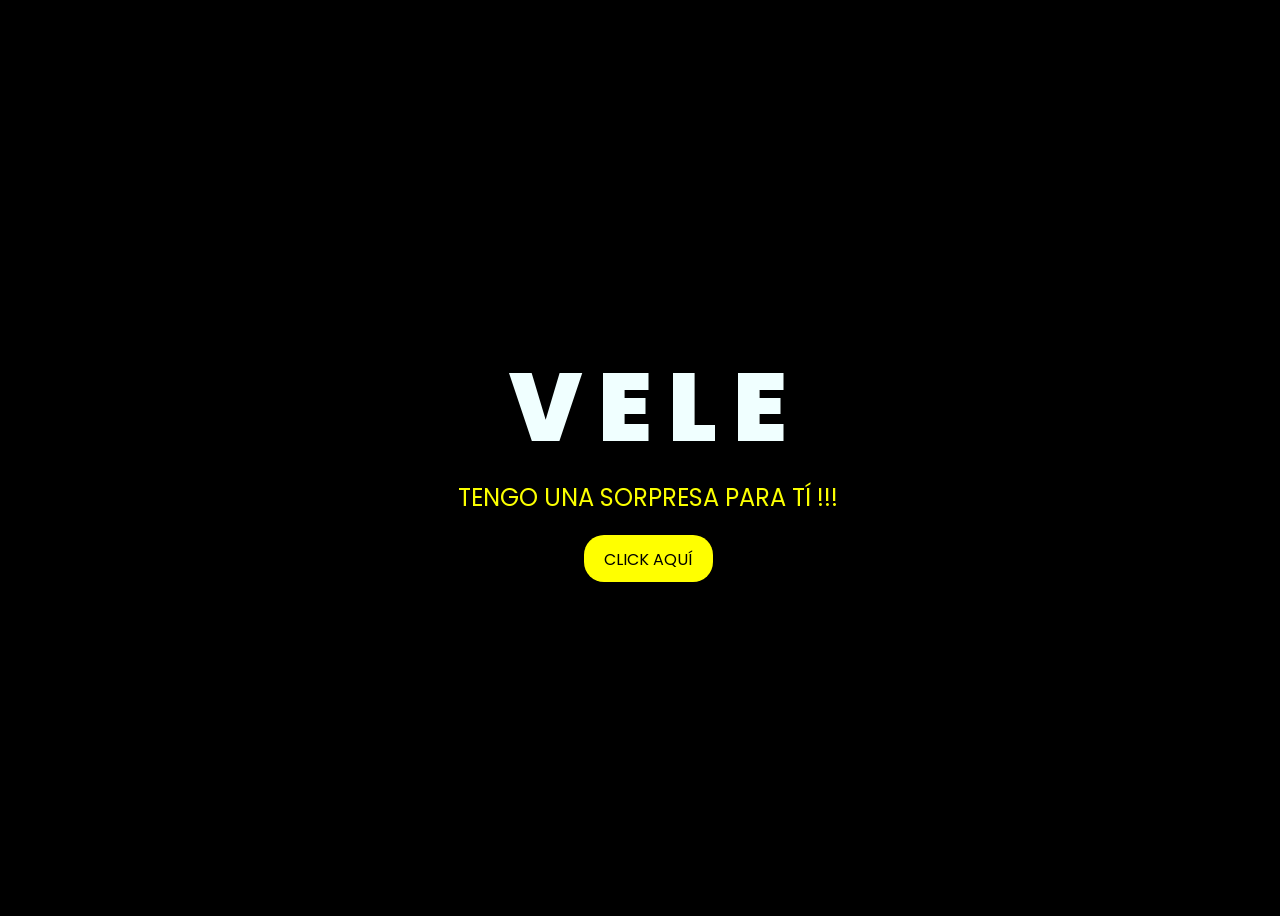
==== Index.html @ fd466c51 "POR FAVOR" ====
<!DOCTYPE html>
<html lang="es">
<head>
    <meta charset="UTF-8">
    <meta http-equiv="X-UA-Compatible" content="IE=edge">
    <meta name="viewport" content="width=device-width, initial-scale=1.0">
    <link rel="stylesheet" href="DATOS/css/style.css">
    <link rel="icon" href="DATOS/img/flowers.png" type="image/x-icon">
    <title>FLORES</title>
</head>
<body>
    <div class="greetings">

        <span>V</span>
        <span>E</span>
	<span>L</span>
        <span>E</span>
        <span></span>
    </div>
    <div class="greetings">
        <span></span>
        <span></span>
        <span></span>
        <span></span>
        <span></span>
        <span></span>
    </div>
    <div class="description">
        <span>TENGO UNA SORPRESA PARA TÍ !!!</span>
    </div>
    <div class="button">
        <button>
            <a href="DATOS/FLORES.html">CLICK AQUÍ</a>
        </button>
    </div>
</body>
</html>
---- DATOS/css/style.css ----
@import url('https://fonts.googleapis.com/css2?family=Poppins:ital,wght@0,500;1,900&display=swap');
*{
    font-family: 'Poppins',cursive;
}
body{
    color: azure;
    width: 100%;
    height: 100vh;
    display: flex;
    flex-direction: column;
    align-items: center;
    justify-content: center;
    background-color: black;
}
.greetings{
    font-size: 6rem;
    font-weight: 900;
}
.greetings > span{
    animation: glow 2.5s ease-in-out infinite;
}
@keyframes glow{
    0%, 100%{
        color: #fff;
        text-shadow: 0 0 12px #fbff00, 0 0 50px #fbff00, 0 0 100px #fbff00;
    }
    10%, 90%{
        color: #696565;
        text-shadow: none;
    }
}
.greetings > span:nth-child(2){
    animation-delay: .2s ;
}
.greetings > span:nth-child(3){
    animation-delay: .4s ;
}
.greetings > span:nth-child(4){
    animation-delay: .6s;
}
.greetings > span:nth-child(5){
    animation-delay: .8s;
}

.description{
    font-size: 1.5rem;
    margin-bottom: 20px;
}

.button a{
    text-decoration: none;
    font-size: 1rem;
    color: #111;
}

@media screen and (max-width:574px){
    .greetings{
        display: block;
        font-size: 3rem;
        font-weight: 500;
        text-align: center;
    }
    .description{
        font-size: 1rem;
    }
    
    .button a{
        font-size: .5rem;
    }
}

.description{
    color: #fbff00;
}

/* Estilo para el botón */
.button button {
    background-color: yellow; /* Fondo amarillo */
    border: none; /* Sin bordes */
    padding: 10px 20px; /* Ajusta el relleno según tu preferencia */
    font-size: 18px; /* Tamaño de fuente */
    cursor: pointer;
    position: relative; /* Necesario para el resplandor */
    border-radius: 20px; /* Esquinas redondeadas */
    transition: background-color 0.3s ease-in-out; /* Transición suave para el color de fondo */
  }
  
  /* Estilo para el enlace dentro del botón */
  .button button a {
    text-decoration: none; /* Elimina el subrayado del enlace */
    color: inherit; /* Hereda el color del texto del botón */
  }
  
  /* Efecto de resplandor al pasar el cursor sobre el botón */
  .button button:hover {
    background-color: orange; /* Cambia el color de fondo al pasar el mouse a naranja */
    box-shadow: 0 0 10px yellow, 0 0 20px yellow, 0 0 30px yellow; /* Efecto de resplandor amarillo */
  }
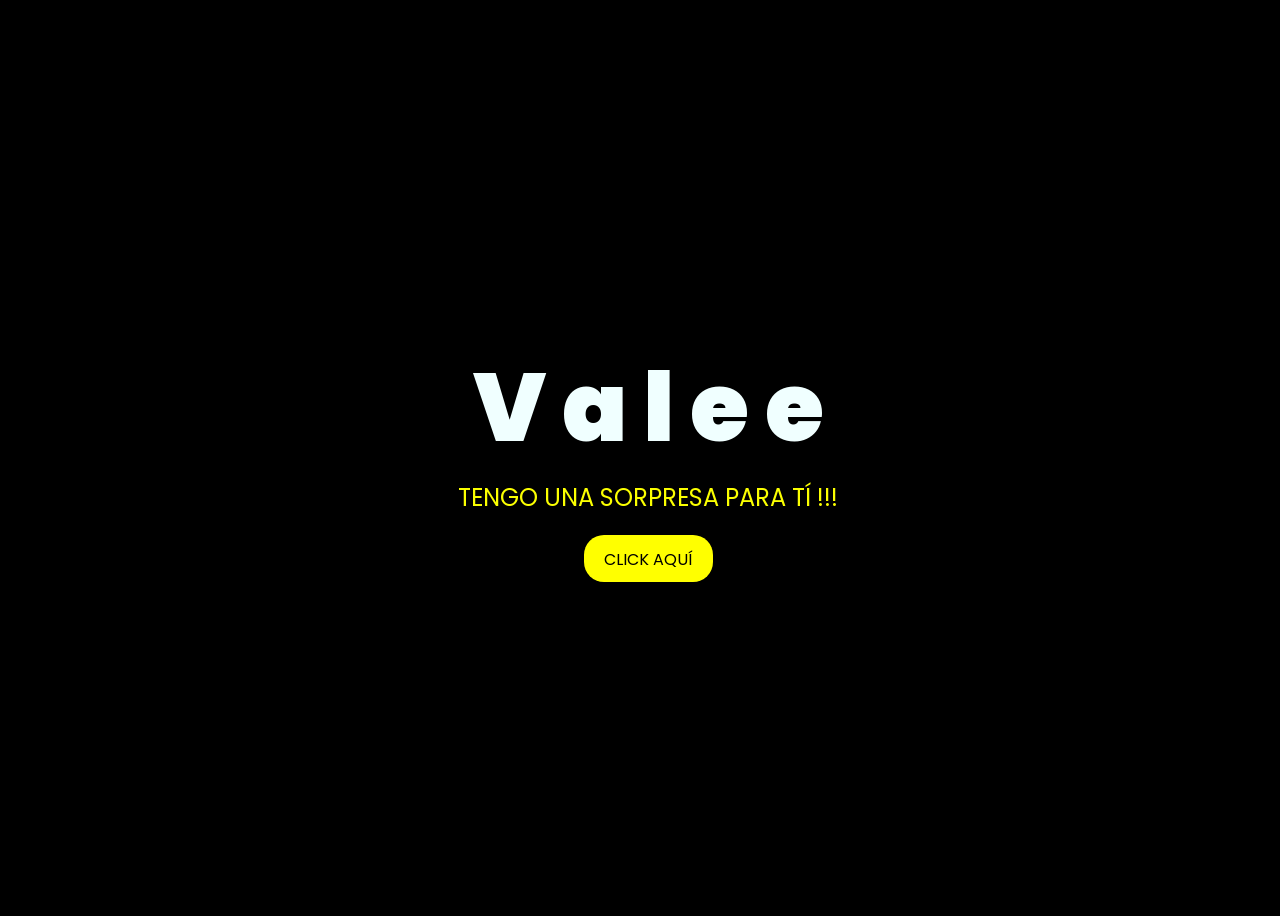
==== commit a5043c3d: "por favor" ====
--- a/Index.html
+++ b/Index.html
@@ -12,10 +12,10 @@
     <div class="greetings">
 
         <span>V</span>
-        <span>E</span>
-	<span>L</span>
-        <span>E</span>
-        <span></span>
+        <span>a</span>
+	<span>l</span>
+        <span>e</span>
+        <span>e</span>
     </div>
     <div class="greetings">
         <span></span>
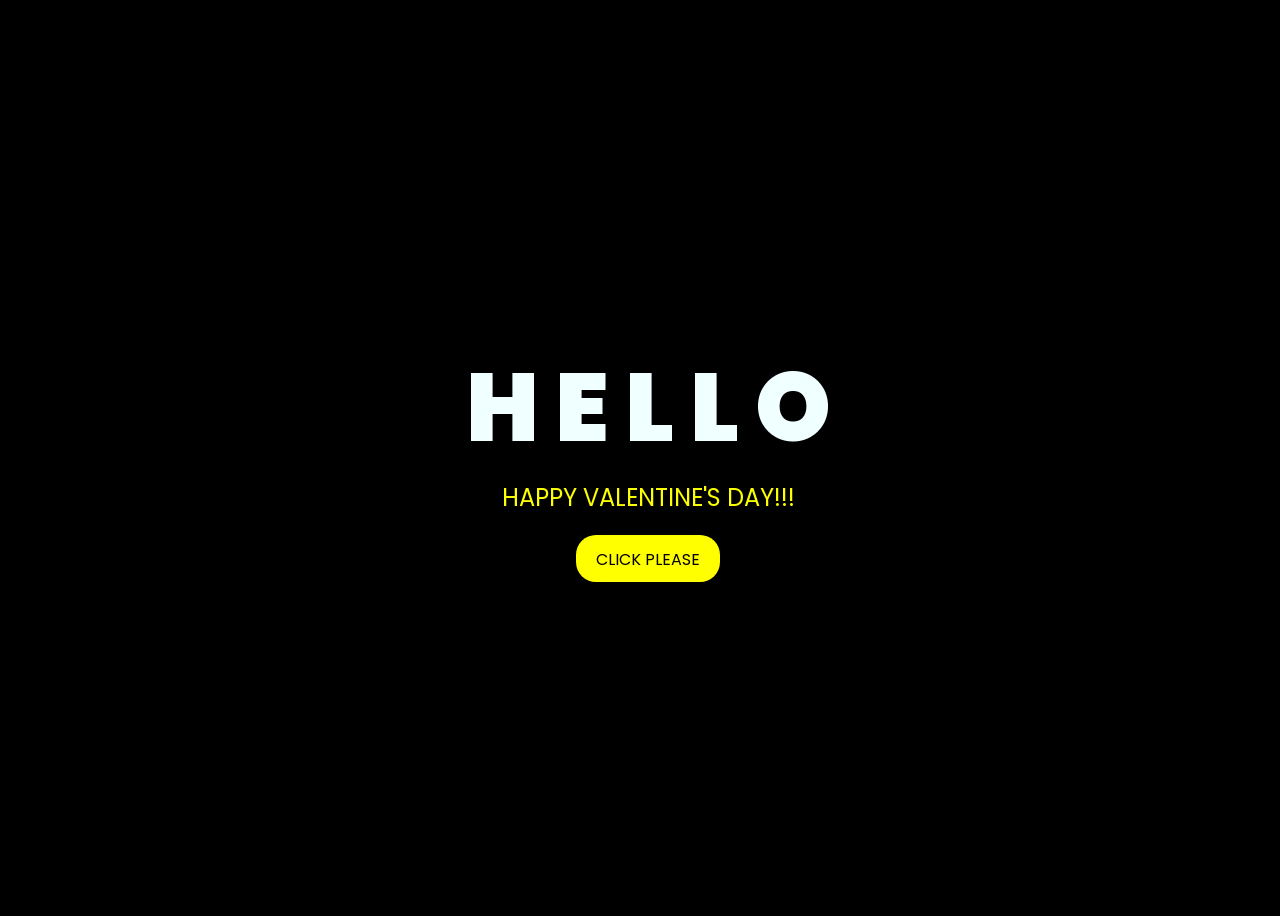
==== commit 66dce093: "Merge pull request #1 from Mikefernandez2001/patch-1 VALENTINE'S DAY" ====
--- a/Index.html
+++ b/Index.html
@@ -11,11 +11,11 @@
 <body>
     <div class="greetings">
 
-        <span>V</span>
-        <span>a</span>
-	<span>l</span>
-        <span>e</span>
-        <span>e</span>
+        <span>H</span>
+        <span>E</span>
+	<span>L</span>
+        <span>L</span>
+        <span>O</span>
     </div>
     <div class="greetings">
         <span></span>
@@ -26,11 +26,11 @@
         <span></span>
     </div>
     <div class="description">
-        <span>TENGO UNA SORPRESA PARA TÍ !!!</span>
+        <span>HAPPY VALENTINE'S DAY!!!</span>
     </div>
     <div class="button">
         <button>
-            <a href="DATOS/FLORES.html">CLICK AQUÍ</a>
+            <a href="DATOS/FLORES.html">CLICK PLEASE</a>
         </button>
     </div>
 </body>
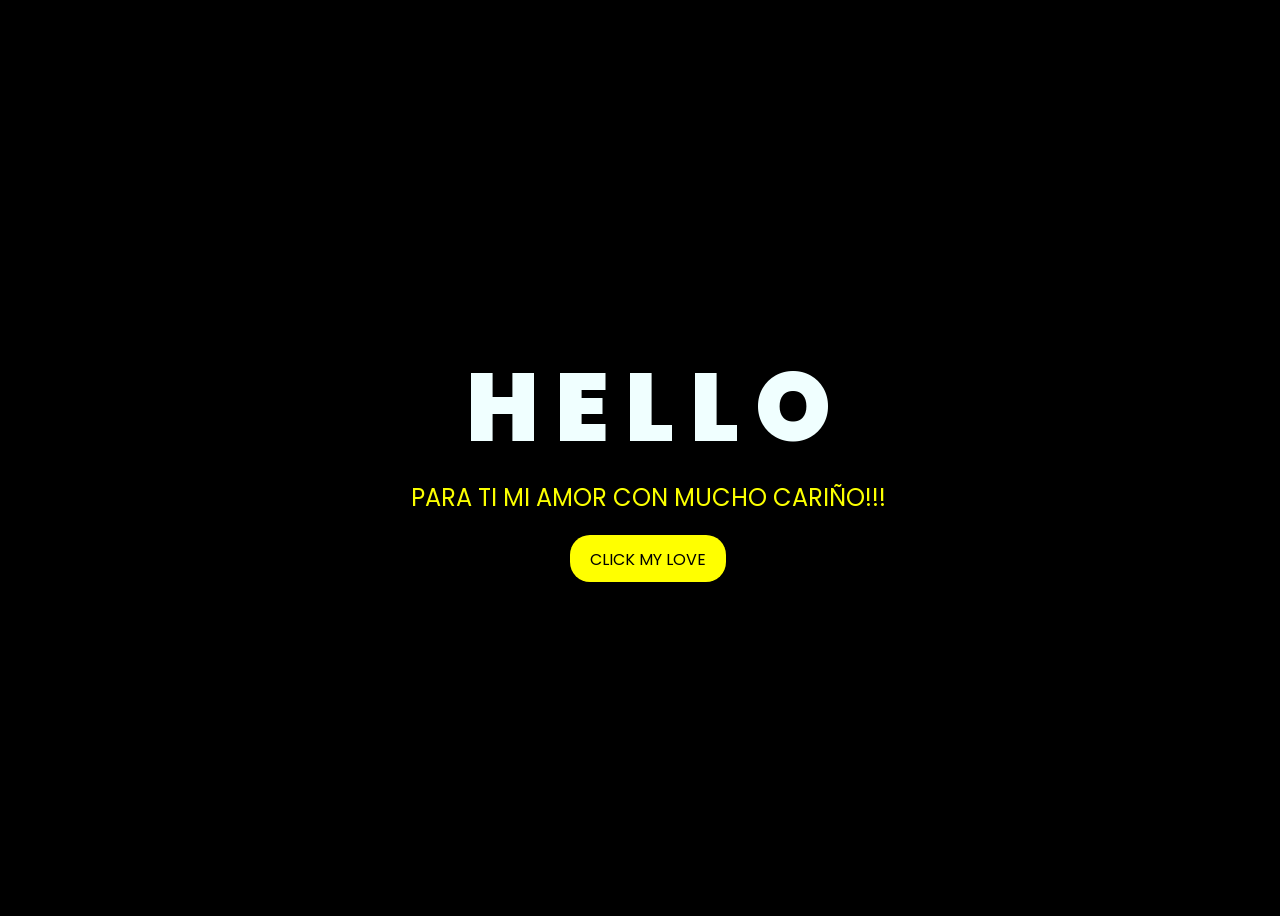
==== commit 2a2c4e68: "Update Index.html" ====
--- a/Index.html
+++ b/Index.html
@@ -26,11 +26,11 @@
         <span></span>
     </div>
     <div class="description">
-        <span>HAPPY VALENTINE'S DAY!!!</span>
+        <span>PARA TI MI AMOR CON MUCHO CARIÑO!!!</span>
     </div>
     <div class="button">
         <button>
-            <a href="DATOS/FLORES.html">CLICK PLEASE</a>
+            <a href="DATOS/FLORES.html">CLICK MY LOVE</a>
         </button>
     </div>
 </body>
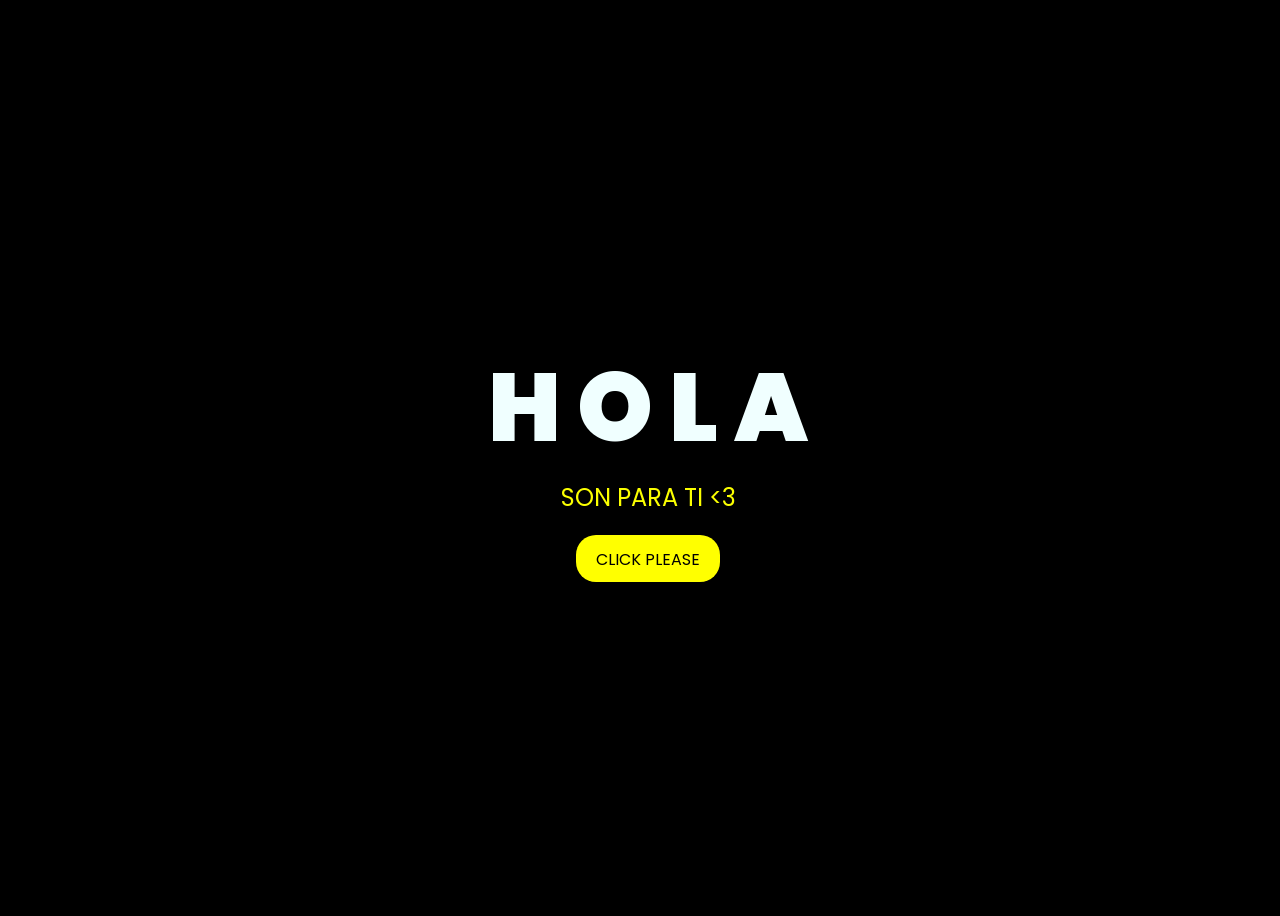
==== commit 450d40cb: "V NIL" ====
--- a/Index.html
+++ b/Index.html
@@ -12,10 +12,9 @@
     <div class="greetings">
 
         <span>H</span>
-        <span>E</span>
-	<span>L</span>
+        <span>O</span>
         <span>L</span>
-        <span>O</span>
+        <span>A</span>
     </div>
     <div class="greetings">
         <span></span>
@@ -26,11 +25,11 @@
         <span></span>
     </div>
     <div class="description">
-        <span>PARA TI MI AMOR CON MUCHO CARIÑO!!!</span>
+        <span>SON PARA TI <3</span>
     </div>
     <div class="button">
         <button>
-            <a href="DATOS/FLORES.html">CLICK MY LOVE</a>
+            <a href="DATOS/FLORES.html">CLICK PLEASE</a>
         </button>
     </div>
 </body>
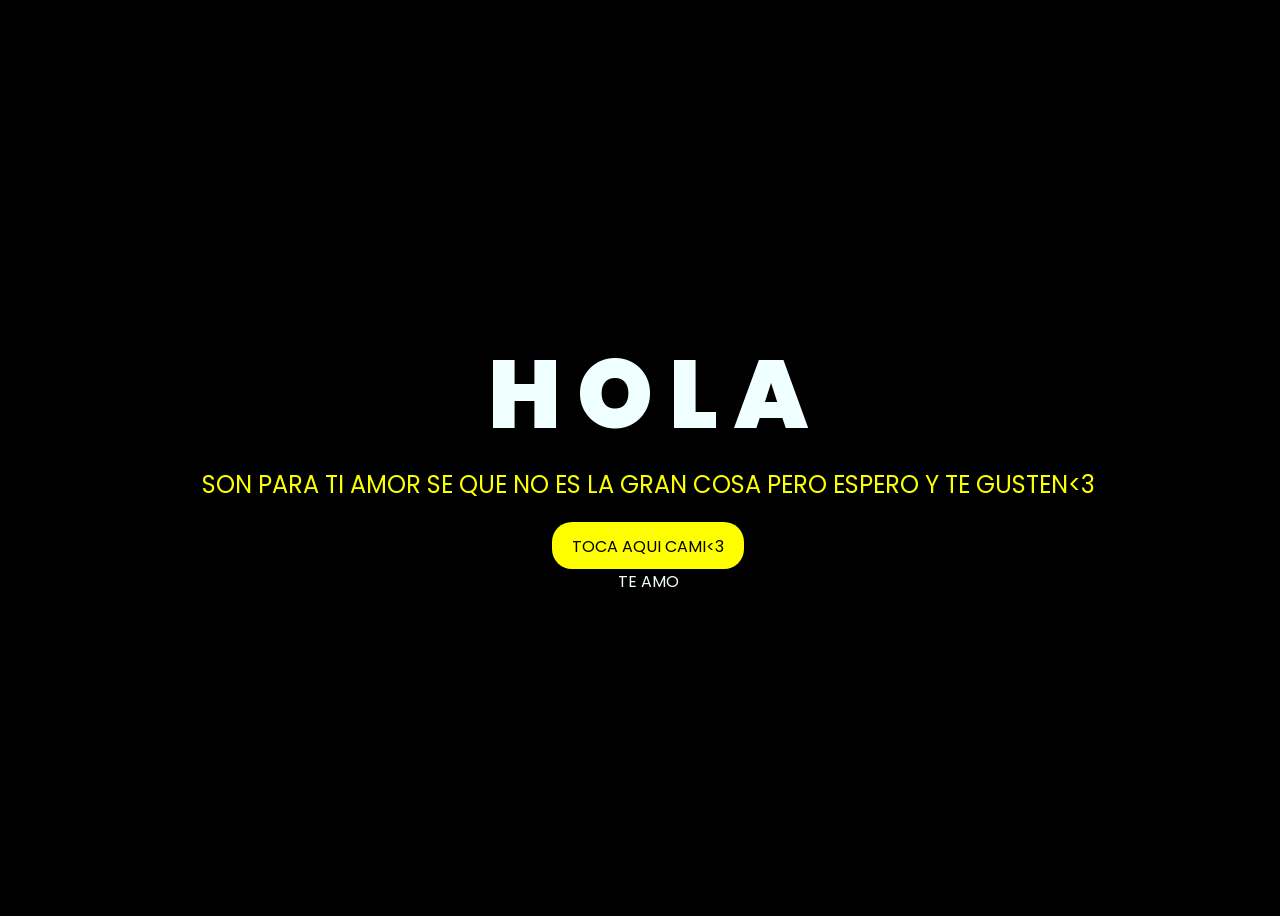
==== commit c1406a04: "Update Index.html" ====
--- a/Index.html
+++ b/Index.html
@@ -25,12 +25,13 @@
         <span></span>
     </div>
     <div class="description">
-        <span>SON PARA TI <3</span>
+        <span>SON PARA TI AMOR SE QUE NO ES LA GRAN COSA PERO ESPERO Y TE GUSTEN<3</span>
     </div>
     <div class="button">
         <button>
-            <a href="DATOS/FLORES.html">CLICK PLEASE</a>
+            <a href="DATOS/FLORES.html">TOCA AQUI CAMI<3</a>
         </button>
     </div>
+     <span>TE AMO</span>
 </body>
 </html>
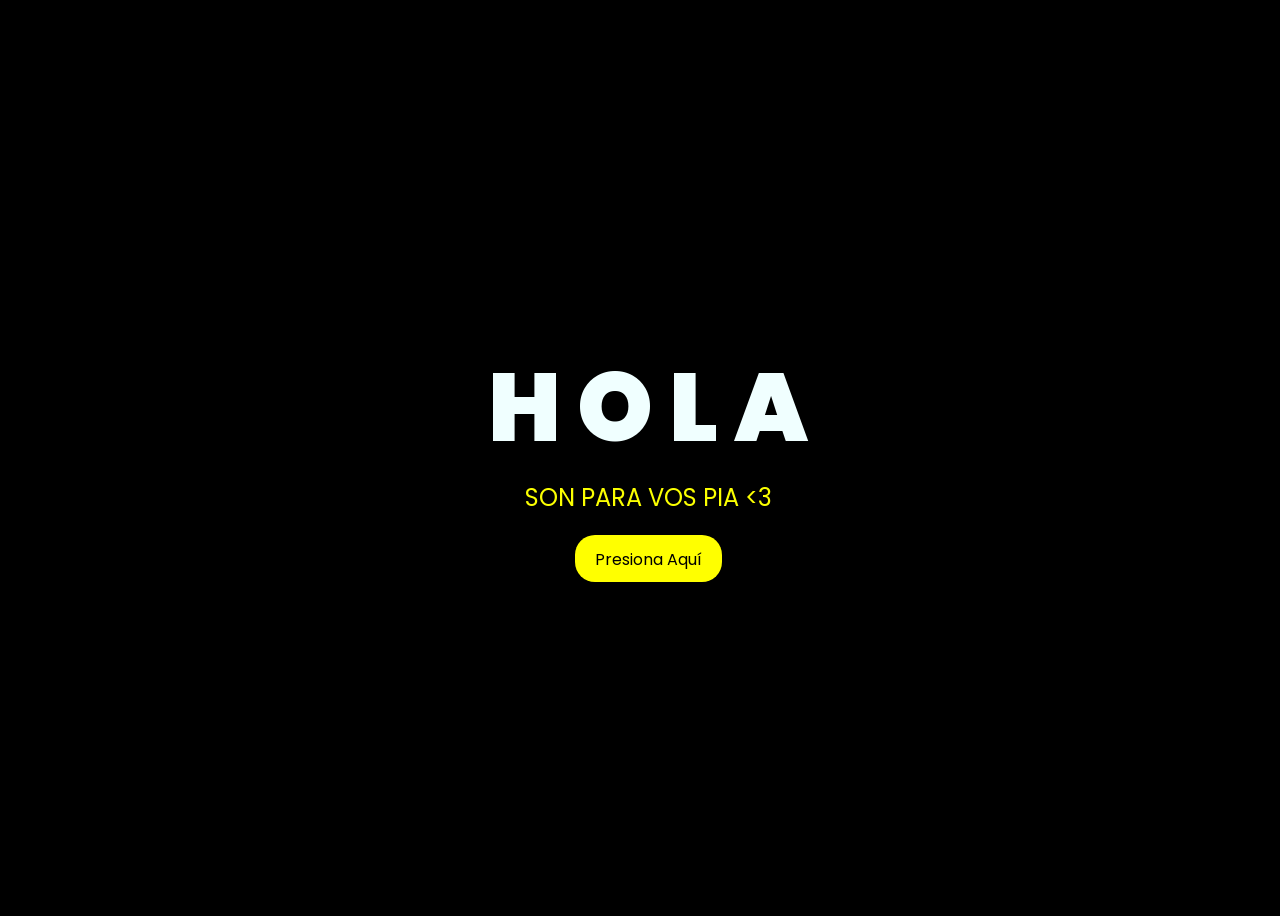
==== commit fcbbb05c: "Merge e273488d0c3e6320d33142e30bc9718ac136dbff into 450d40cb9eaa23101cd403558926847150a23604" ====
--- a/Index.html
+++ b/Index.html
@@ -25,13 +25,12 @@
         <span></span>
     </div>
     <div class="description">
-        <span>SON PARA TI AMOR SE QUE NO ES LA GRAN COSA PERO ESPERO Y TE GUSTEN<3</span>
+        <span>SON PARA VOS PIA <3</span>
     </div>
     <div class="button">
         <button>
-            <a href="DATOS/FLORES.html">TOCA AQUI CAMI<3</a>
+            <a href="DATOS/FLORES.html">Presiona Aquí</a>
         </button>
     </div>
-     <span>TE AMO</span>
 </body>
 </html>
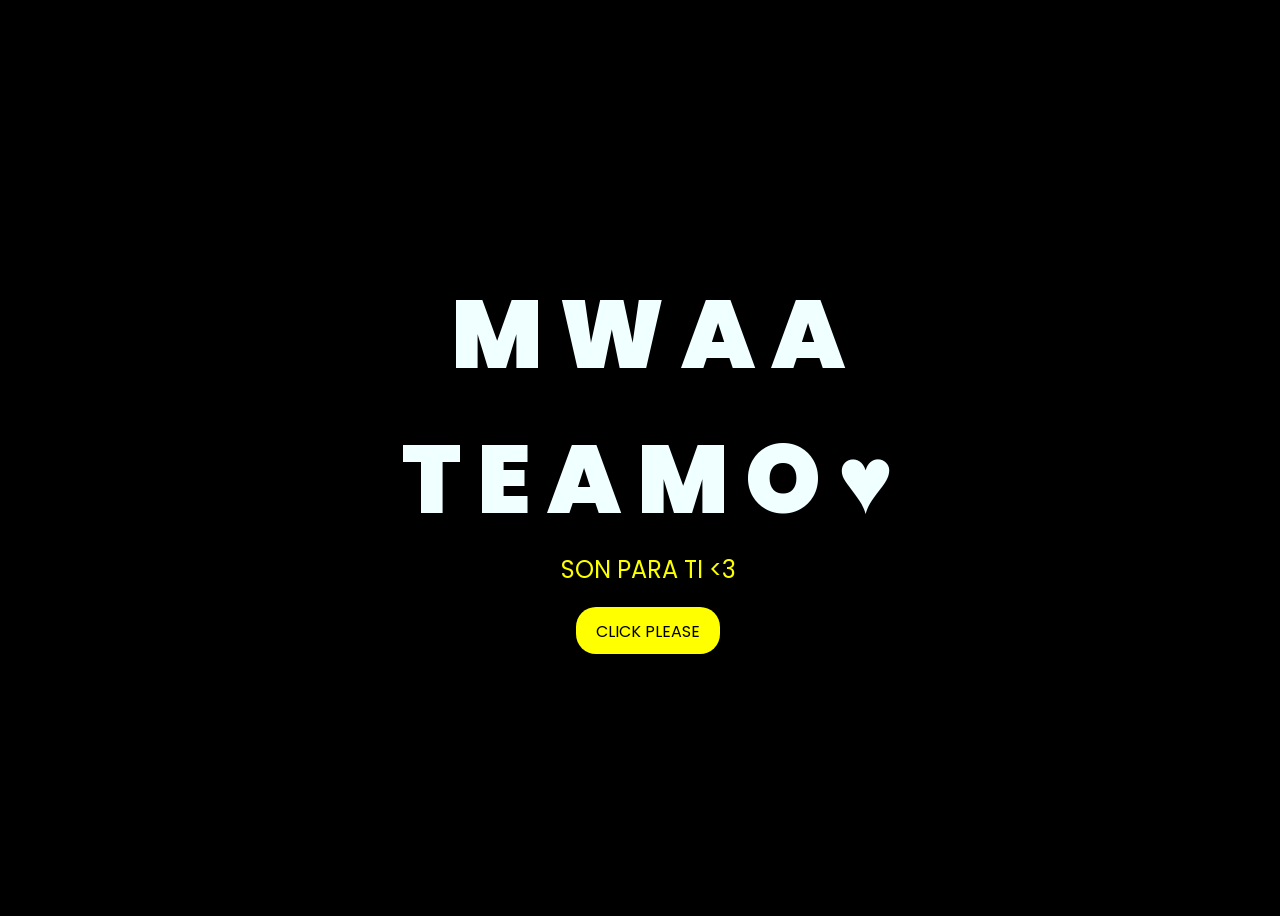
==== commit e583f493: "Update Index.html Para ti mi niño precioso, te amo muucho" ====
--- a/Index.html
+++ b/Index.html
@@ -11,25 +11,25 @@
 <body>
     <div class="greetings">
 
-        <span>H</span>
-        <span>O</span>
-        <span>L</span>
+        <span>M</span>
+        <span>W</span>
+        <span>A</span>
         <span>A</span>
     </div>
     <div class="greetings">
-        <span></span>
-        <span></span>
-        <span></span>
-        <span></span>
-        <span></span>
-        <span></span>
+        <span>T</span>
+        <span>E</span>
+        <span>A</span>
+        <span>M</span>
+        <span>O</span>
+        <span>♥</span>
     </div>
     <div class="description">
-        <span>SON PARA VOS PIA <3</span>
+        <span>SON PARA TI <3</span>
     </div>
     <div class="button">
         <button>
-            <a href="DATOS/FLORES.html">Presiona Aquí</a>
+            <a href="DATOS/FLORES.html">CLICK PLEASE</a>
         </button>
     </div>
 </body>
